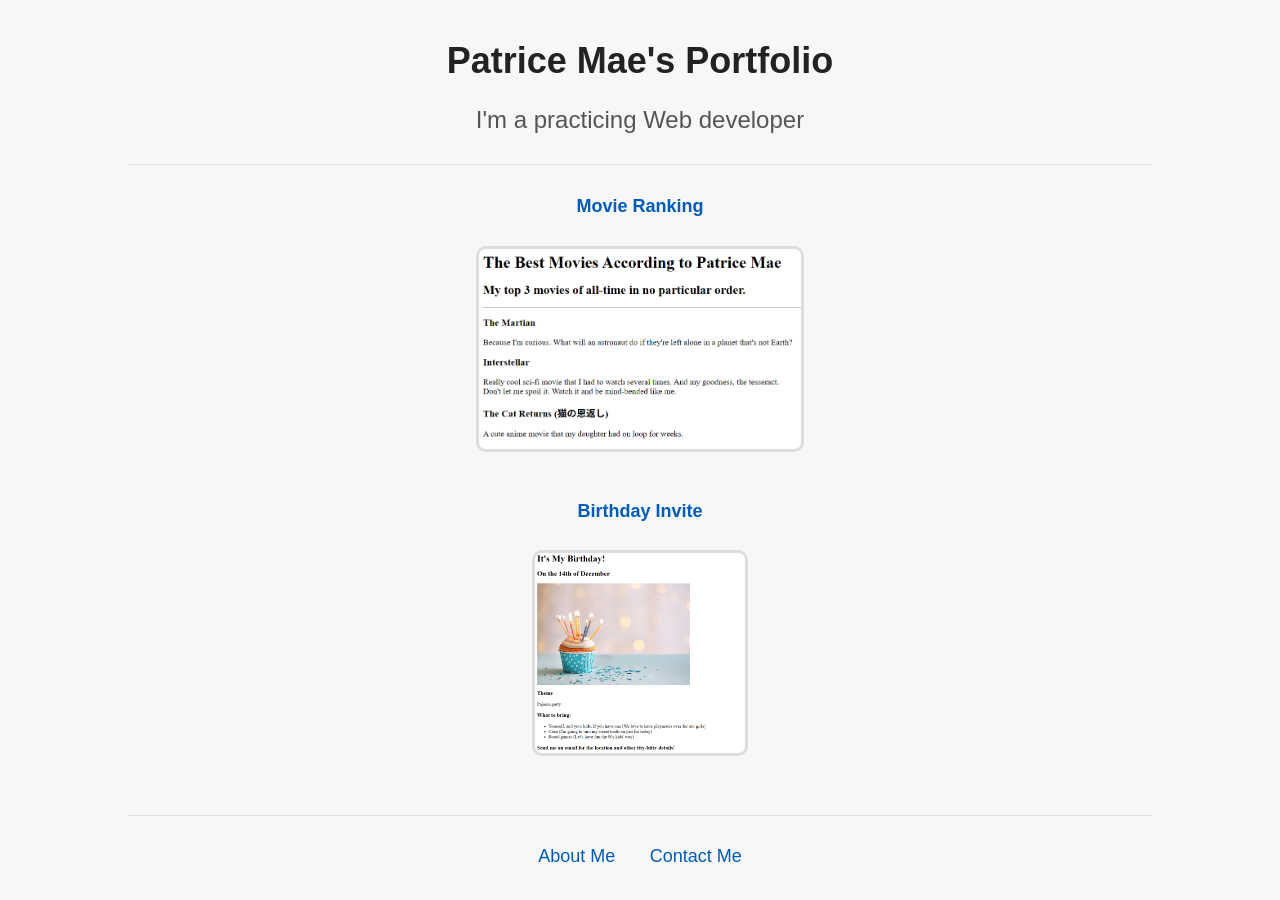
==== index.html @ 79663858 "Add files via upload" ====
<!DOCTYPE html> 
<html lang="en"> 

<head>
 <meta charset="UTF-8">
 <title>Patrice Mae's Portfolio </title>
 <style>
body {
  font-family: Arial, Helvetica, sans-serif;
  background-color: #f7f7f7;
  color: #333;
  margin: 0;
  padding: 0;
  text-align: center;
}
h1 {
  margin-top: 40px;
  font-size: 36px;
  color: #222;
}
h2 {
  font-weight: normal;
  color: #555;
}
hr {
  width: 80%;
  margin: 30px auto;
  border: 0;
  height: 1px;
  background-color: #ddd;
}
h30;
  height: 1px;
  background-color: #ddd;
}
h3 a {
  color: #005bbb;
  text-decoration: none;
  font-size: 20px;
}
h3 a:hover {
  text-decoration: underline;
}
img {
  margin: 10px 0 25px;
  border-radius: 10px;
  border: 3px solid #ddd;
  transition: transform 0.3s;
}
img:hover {
  transform: scale(1.05);
}
a {
  margin: 0 15px;
  color: #005bbb;
  text-decoration:;
  transition: transform 0.3s;
}
img:hover {
  transform: scale(1.05);
}
a {
  margin: 0 15px;
  color: #005bbb;
  text-decoration: none;
  font-size: 18px;
}
a:hover {
  text-decoration: underline;
}
</style>
</head>

<body>
 <h1>Patrice Mae's Portfolio</h1>
 <h2>I'm a practicing Web developer</h2>
 <hr />
 <h3><a href="./public/movie-ranking.html"> Movie Ranking</a></h3>
 <img src="./assets/images/bestmoviesss.png" height="200" alt=movie ranking preview/>
 <h3><a href="./public/birthday-invite.html"> Birthday Invite</a></h3> 
 <img src="./assets/images/itsmybday.png" height="200" alt=birthday invite preview/>
 <hr />
 <a href="./public/about.html"> About Me</a>
 <a href="./public/contact.html"> Contact Me</a>
</body>

</html>
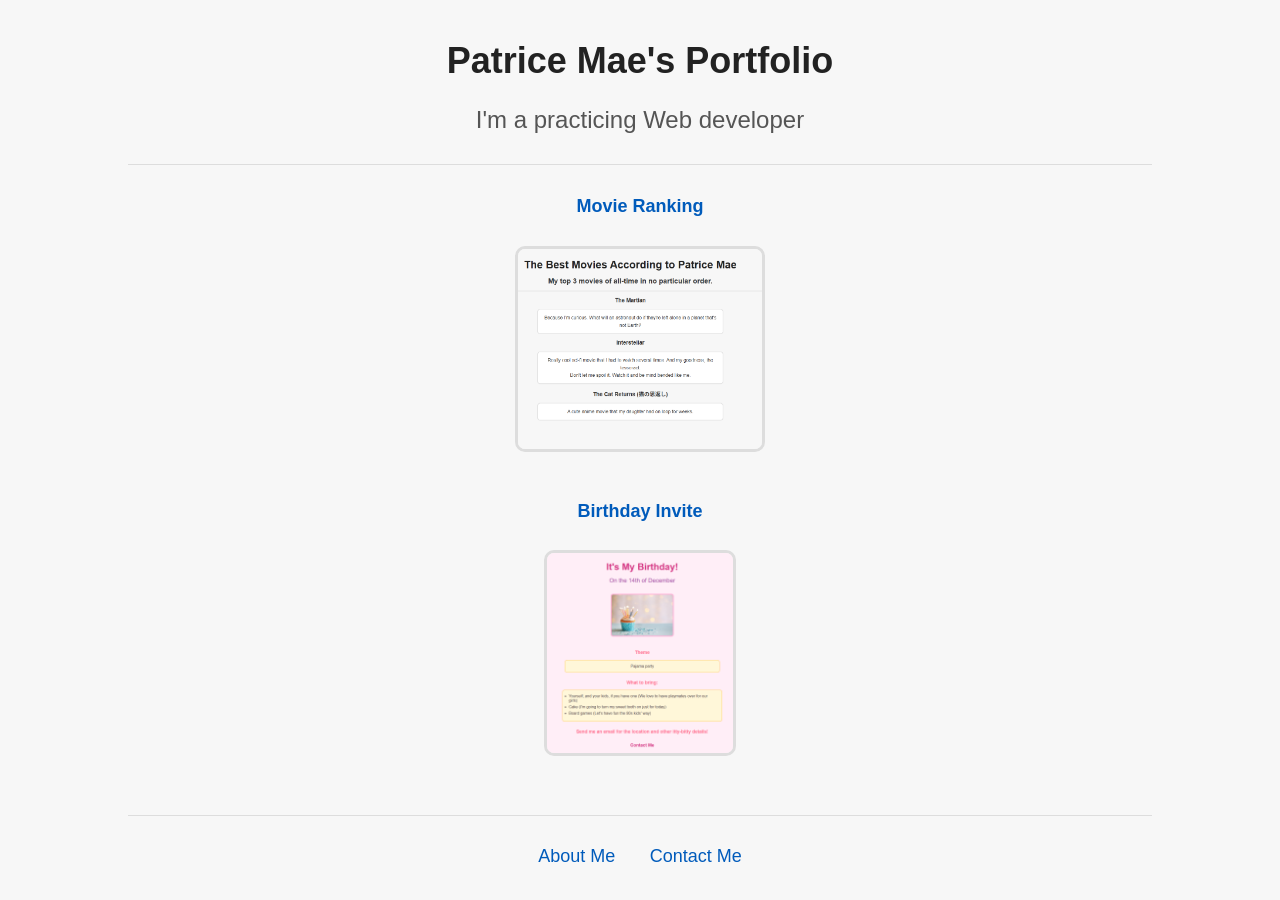
==== commit 2ebc7ba5: "Update index.html" ====
--- a/index.html
+++ b/index.html
@@ -75,13 +75,13 @@
  <h1>Patrice Mae's Portfolio</h1>
  <h2>I'm a practicing Web developer</h2>
  <hr />
- <h3><a href="./public/movie-ranking.html"> Movie Ranking</a></h3>
+ <h3><a href="./movie-ranking.html"> Movie Ranking</a></h3>
  <img src="./assets/images/bestmoviesss.png" height="200" alt=movie ranking preview/>
- <h3><a href="./public/birthday-invite.html"> Birthday Invite</a></h3> 
+ <h3><a href="./birthday-invite.html"> Birthday Invite</a></h3> 
  <img src="./assets/images/itsmybday.png" height="200" alt=birthday invite preview/>
  <hr />
- <a href="./public/about.html"> About Me</a>
- <a href="./public/contact.html"> Contact Me</a>
+ <a href="./about.html"> About Me</a>
+ <a href="./contact.html"> Contact Me</a>
 </body>
 
-</html>+</html>
